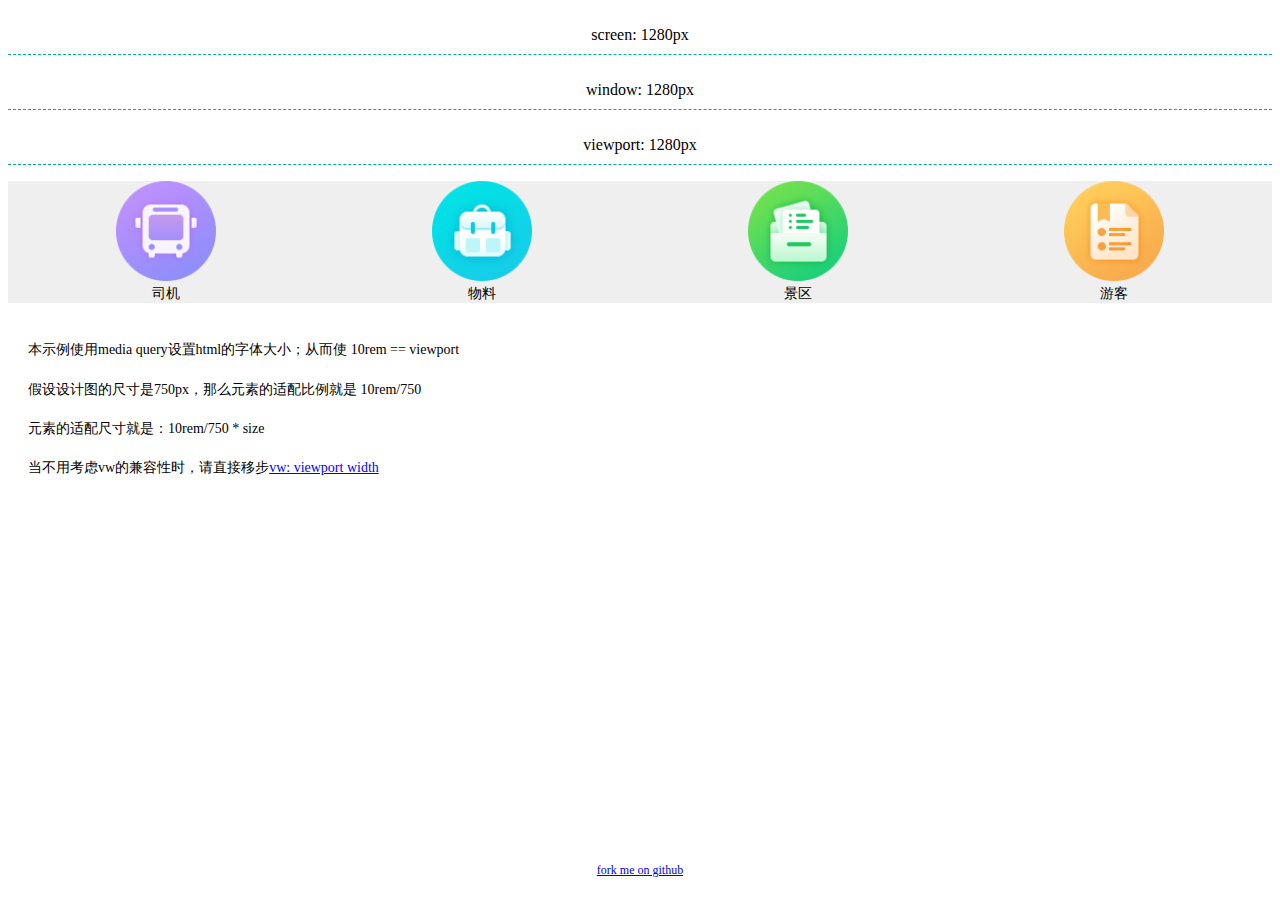
==== index.html @ ef4c55a6 "first commit" ====
<!DOCTYPE html>
<html lang="en">
<head>
	<meta charset="UTF-8">
	<title>flexible layout</title>
	<meta name="description" content="flexible layout with css media query" />
  <meta name="keywords" content="flexible layout css" />
	<meta name="viewport" content="width=device-width,initial-scale=1.0,minimum-scale=1.0,maximum-scale=1.0,user-scalable=no"/>
	<link rel="stylesheet" href="http://meyerweb.com/eric/tools/css/reset/reset.css">
	<link rel="stylesheet" href="index.css">
</head>
<body>
	<p class="show-label">screen: <span id="screen"></span>px</p>
	<p class="show-label">window: <span id="window"></span>px</p>
	<p class="show-label">viewport: <span id="viewport"></span>px</p>

	<div class="wrapper">
		<div class="item">
			<img src="img/icon-driver.png" alt="" class="icon">
			<span class="icon-label">司机</span>
		</div>
		<div class="item">
			<img src="img/icon-material.png" alt="" class="icon">
			<span class="icon-label">物料</span>
		</div>
		<div class="item">
			<img src="img/icon-tour-entrance.png" alt="" class="icon">
			<span class="icon-label">景区</span>
		</div>
		<div class="item">
			<img src="img/icon-tour.png" alt="" class="icon">
			<span class="icon-label">游客</span>
		</div>
	</div>

	<div class="info">
		<p>本示例使用media query设置html的字体大小；从而使 10rem == viewport</p>
		<p>假设设计图的尺寸是750px，那么元素的适配比例就是 10rem/750</p>
		<p>元素的适配尺寸就是：10rem/750 * size</p>
		<p>当不用考虑vw的兼容性时，请直接移步<a href="http://xiankui.github.io/flexible-layout/index.vw.html">vw: viewport width</a></p>
	</div>

	<p class="fork"><a href="http://xiankui.github.io/flexible-layout/">fork me on github</a></p>

	<script>
		/**
		 * 从直觉上来理解 set viewport = device-width 
		 * 就是使文档平铺在设备屏幕上，并可统一使用css像素单位；消除了设备像素比率（devicePixelRatio）带来的影响
		 */
		var $viewport = document.getElementById('viewport'),
				$window = document.getElementById('window'),
				$screen = document.getElementById('screen');

		var render = function () {
			// the same as device-width
			var s_w = window.screen.width;
			// browser width
			var w_w = window.innerWidth;
			// viewport的功能是用来约束你网站中最顶级包含块元素（containing block）<html>的。
			var v_w = document.documentElement.clientWidth;
			
			// w_w == v_w + scrollbarWidth

			$screen.innerHTML = s_w;
			$window.innerHTML = w_w;
			$viewport.innerHTML = v_w;
		}

		render();

		window.onresize = render;
	</script>
</body>
</html>
---- index.css ----
/**
 * media query of viewport for adaptation
 * 1rem == 10vw
 */
@media (min-width: 320px) {
  html {
    font-size: 32px; } }
@media (min-width: 360px) {
  html {
    font-size: 36px; } }
@media (min-width: 375px) {
  html {
    font-size: 37.5px; } }
@media (min-width: 412px) {
  html {
    font-size: 41.2px; } }
@media (min-width: 414px) {
  html {
    font-size: 41.4px; } }
@media (min-width: 768px) {
  html {
    font-size: 76.8px; } }
body {
  font-size: 12px; }

.show-label {
  padding: 10px 0;
  text-align: center;
  border-bottom: 1px dashed #0aa;
  font-size: 16px; }

/**
 * style of wrapper
 */
.wrapper {
  display: -webkit-box;
  /* OLD - iOS 6-, Safari 3.1-6 */
  display: -moz-box;
  /* OLD - Firefox 19- (buggy but mostly works) */
  display: -ms-flexbox;
  /* TWEENER - IE 10 */
  display: -webkit-flex;
  /* NEW - Chrome */
  display: flex;
  width: 100%;
  background-color: #efefef; }

.item {
  -webkit-box-flex: 1;
  /* OLD - iOS 6-, Safari 3.1-6 */
  -moz-box-flex: 1;
  /* OLD - Firefox 19- */
  -webkit-flex: 1;
  /* Chrome */
  -ms-flex: 1;
  /* IE 10 */
  flex: 1;
  text-align: center; }

/**
 * icon is 98px in 750 standard psd
 * 98px => (10rem / 750) * 98 => 98 * $vw
 */
.icon {
  width: 1.30667rem;
  height: auto; }

.icon-label {
  display: block;
  font-size: 14px; }

.info {
  padding: 20px;
  font-size: 14px;
  line-height: 1.8; }
  .info a {
    color: blue; }

.fork {
  position: absolute;
  left: 0;
  right: 0;
  bottom: 10px;
  text-align: center; }
  .fork a {
    color: blue; }

/*# sourceMappingURL=index.css.map */
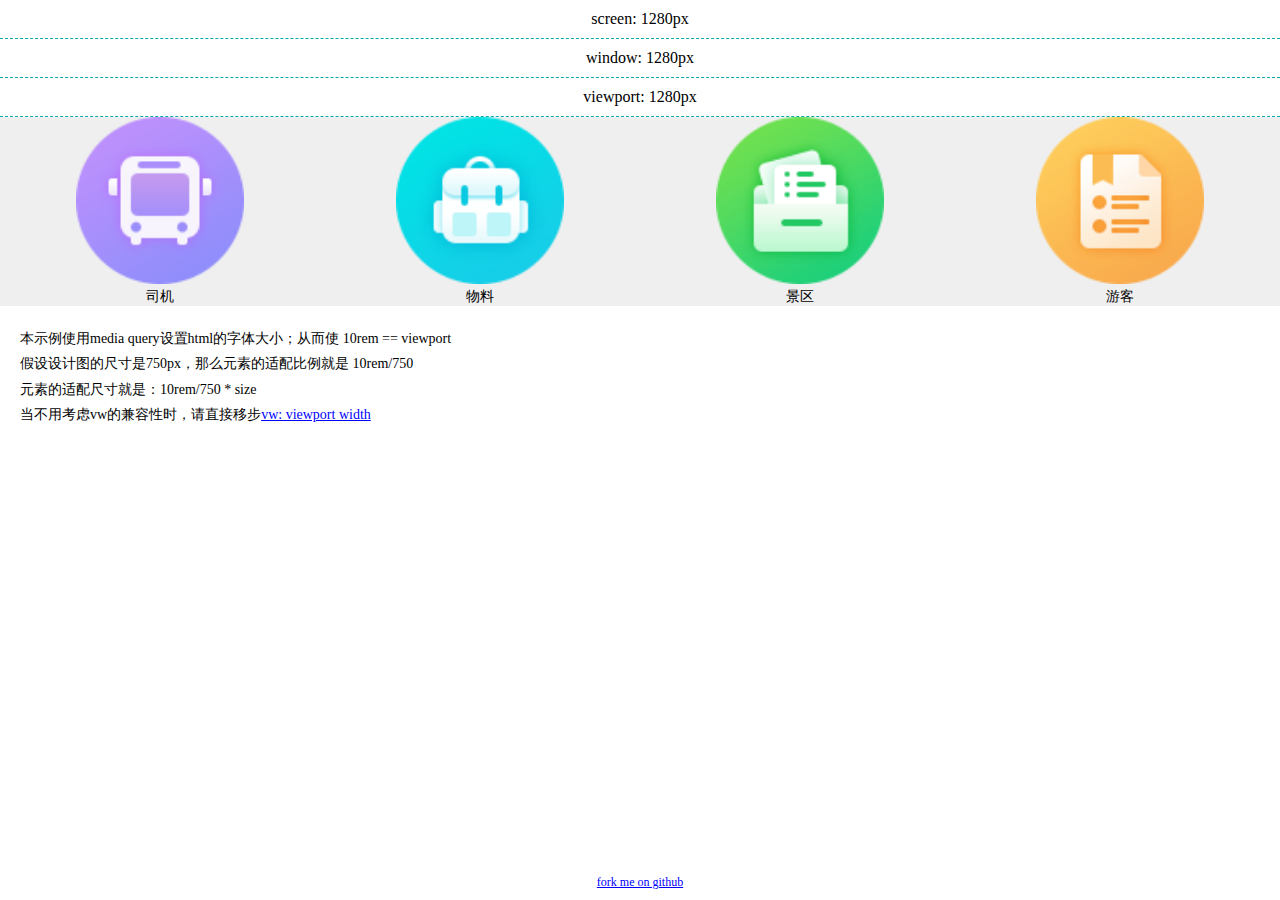
==== commit ec9ece69: "fix" ====
--- a/index.html
+++ b/index.html
@@ -6,7 +6,6 @@
 	<meta name="description" content="flexible layout with css media query" />
   <meta name="keywords" content="flexible layout css" />
 	<meta name="viewport" content="width=device-width,initial-scale=1.0,minimum-scale=1.0,maximum-scale=1.0,user-scalable=no"/>
-	<link rel="stylesheet" href="http://meyerweb.com/eric/tools/css/reset/reset.css">
 	<link rel="stylesheet" href="index.css">
 </head>
 <body>
@@ -37,10 +36,10 @@
 		<p>本示例使用media query设置html的字体大小；从而使 10rem == viewport</p>
 		<p>假设设计图的尺寸是750px，那么元素的适配比例就是 10rem/750</p>
 		<p>元素的适配尺寸就是：10rem/750 * size</p>
-		<p>当不用考虑vw的兼容性时，请直接移步<a href="http://xiankui.github.io/flexible-layout/index.vw.html">vw: viewport width</a></p>
+		<p>当不用考虑vw的兼容性时，请直接移步<a href="https://xiankui.github.io/flexible-layout/index.vw.html">vw: viewport width</a></p>
 	</div>
 
-	<p class="fork"><a href="http://xiankui.github.io/flexible-layout/">fork me on github</a></p>
+	<p class="fork"><a href="https://github.com/xiankui/flexible-layout">fork me on github</a></p>
 
 	<script>
 		/**
--- a/index.css
+++ b/index.css
@@ -17,9 +17,34 @@
 @media (min-width: 414px) {
   html {
     font-size: 41.4px; } }
+@media (min-width: 480px) {
+  html {
+    font-size: 48px; } }
+@media (min-width: 560px) {
+  html {
+    font-size: 56px; } }
+@media (min-width: 640px) {
+  html {
+    font-size: 64px; } }
 @media (min-width: 768px) {
   html {
     font-size: 76.8px; } }
+@media (min-width: 1024px) {
+  html {
+    font-size: 102.4px; } }
+@media (min-width: 1280px) {
+  html {
+    font-size: 128px; } }
+@media (min-width: 1340px) {
+  html {
+    font-size: 134px; } }
+@media (min-width: 1600px) {
+  html {
+    font-size: 160px; } }
+html, body, p {
+  margin: 0;
+  padding: 0; }
+
 body {
   font-size: 12px; }
 
